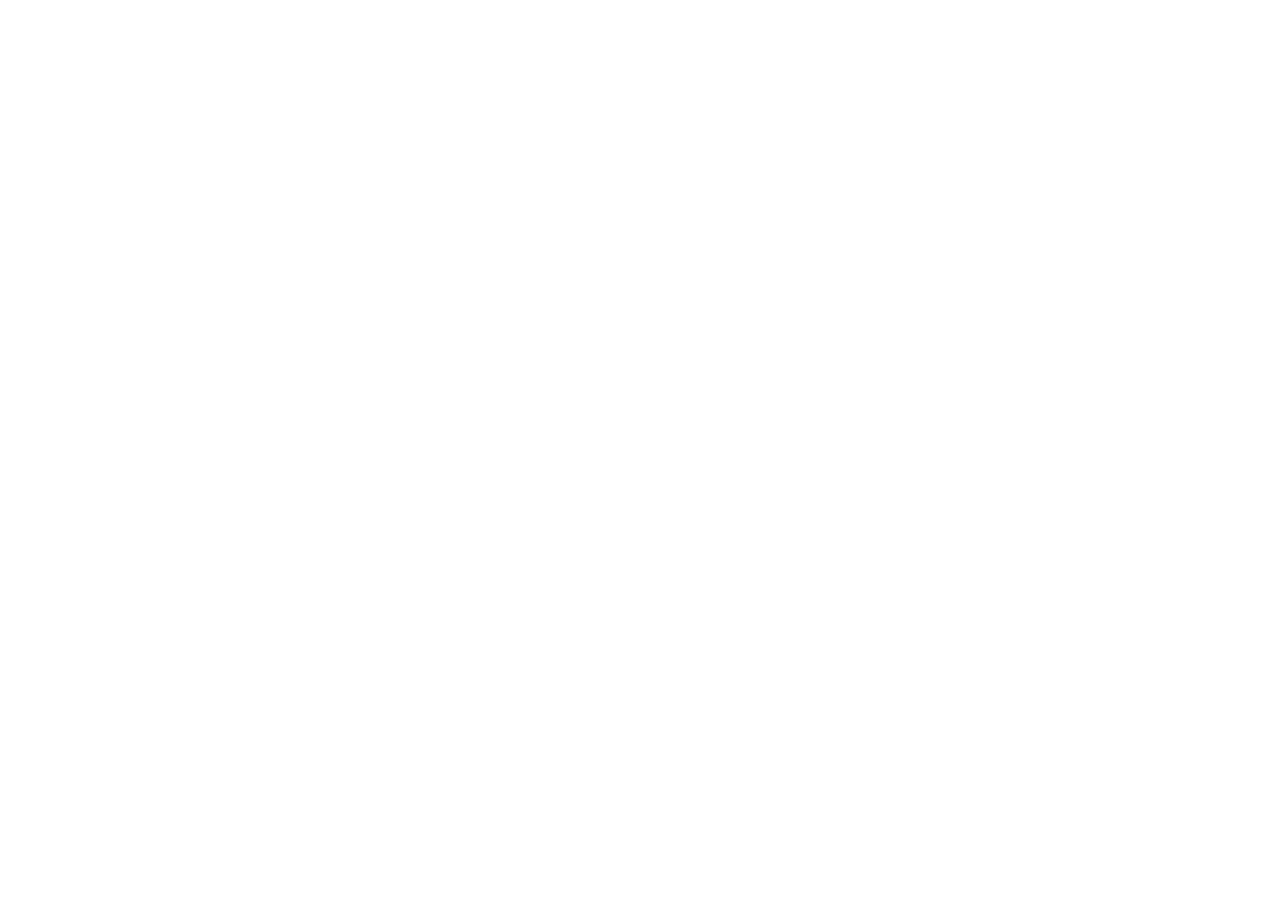
==== index.html @ 9f581bbb "initial commit" ====
<!DOCTYPE html>
<html lang="en">
<head>
    <meta charset="UTF-8">
    <meta name="viewport" content="width=device-width, initial-scale=1.0">
    <title>Tool Kit</title>
</head>
<body>
    
</body>
</html>
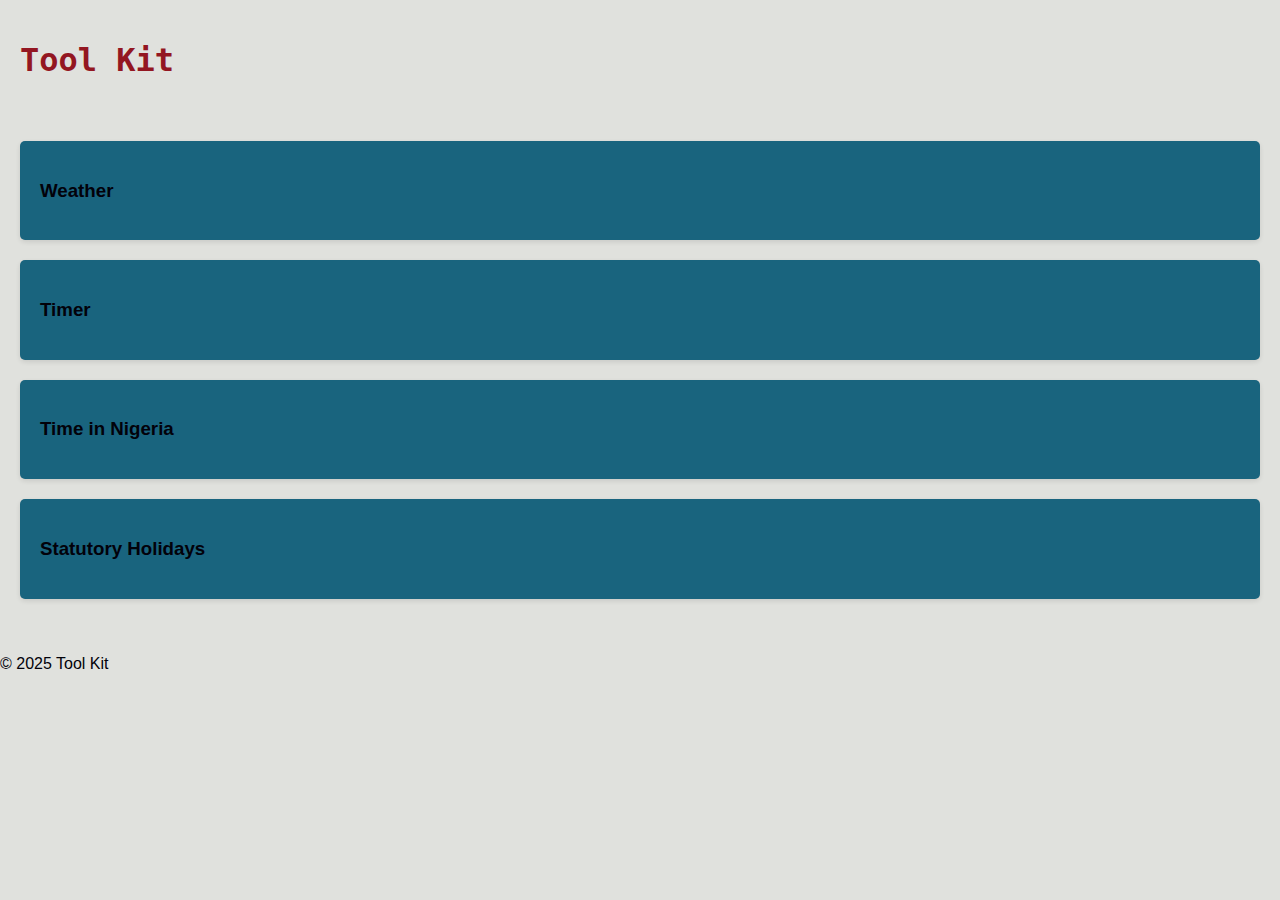
==== commit bd7f2c46: "basic html and css" ====
--- a/index.html
+++ b/index.html
@@ -3,9 +3,39 @@
 <head>
     <meta charset="UTF-8">
     <meta name="viewport" content="width=device-width, initial-scale=1.0">
-    <title>Tool Kit</title>
+    <title>Machine Shop Tool Kit</title>
+    <link rel="stylesheet" href="styles/styles.css">
 </head>
 <body>
+    <header>
+        <h1>Tool Kit</h1>
+    </header>
+    <main>
+        
+        <section id="weather-container">
+            <h3>Weather</h3>
+            <div id="weather"></div>
+        </section>
+
+        <section id="timer-container">
+            <h3>Timer</h3>
+            <div id="timer"></div>
+        </section>
+
+        <section id="nigeria-container">
+            <h3>Time in Nigeria</h3>
+            <div id="nigeria"></div>
+        </section>
+
+        <section id="holiday-container">
+            <h3>Statutory Holidays</h3>
+            <div id="holiday"></div>
+        </section>
+    </main>
+    <footer>
+        <p>&copy; 2025 Tool Kit</p>
+    </footer>
+    <script src="scripts/main.js"></script>
     
 </body>
 </html>--- a/styles/styles.css
+++ b/styles/styles.css
@@ -0,0 +1,55 @@
+:root {
+    --black: #02010aff;
+    --paynes-gray: #19647eff;
+    --platinum: #e0e1ddff;
+    --carmine: #931621ff;
+}
+
+body {
+    font-family: Verdana, sans-serif;
+    background-color: var(--platinum);
+    color: var(--black);
+    margin: 0;
+    padding: 0;
+}
+
+header, main {
+    padding: 20px;
+}
+
+h1, h2 {
+    font-family: 'Lucida Console', monospace;
+    font-weight: bold;
+    color: var(--carmine);
+}
+
+section {
+    margin-bottom: 20px;
+    background-color: var(--paynes-gray);
+    padding: 20px;
+    border-radius: 5px;
+    box-shadow: 0 2px 5px rgba(0,0,0,0.1);
+}
+
+input, button {
+    margin: 5px 0;
+}
+
+button {
+    background-color: var(--carmine);
+    color: var(--platinum);
+    border: none;
+    padding: 8px 15px;
+    cursor: pointer;
+}
+
+button:hover {
+    background-color: var(--black);
+}
+
+/* Responsive design */
+@media (max-width: 600px) {
+    section {
+        padding: 10px;
+    }
+}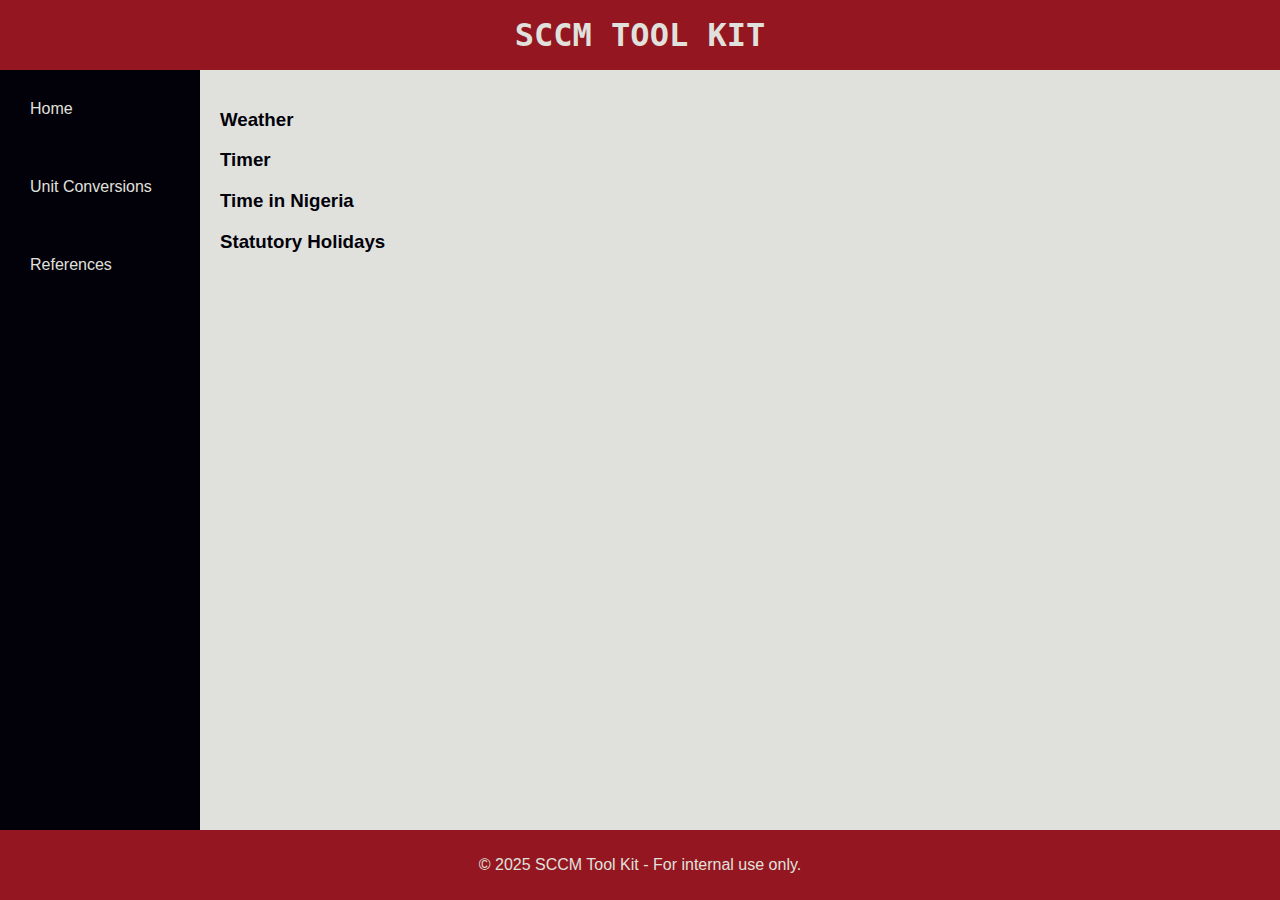
==== commit 92293e75: "add sidebar" ====
--- a/index.html
+++ b/index.html
@@ -8,34 +8,43 @@
 </head>
 <body>
     <header>
-        <h1>Tool Kit</h1>
+        <h1>SCCM TOOL KIT</h1>
     </header>
-    <main>
-        
-        <section id="weather-container">
-            <h3>Weather</h3>
-            <div id="weather"></div>
-        </section>
+    <div class="main-container">
+        <div class="sidebar">
+            <nav>
+                <ul>
+                    <li class="active"><a href="index.html">Home</a></li>
+                    <li class="active"><a href="units.html">Unit Conversions</a></li>
+                    <li class="active"><a href="refs.html">References</a></li>
+                </ul>
+            </nav>
+        </div>
+        <main>
+            <section id="weather-container">
+                <h3>Weather</h3>
+                <div id="weather"></div>
+            </section>
 
-        <section id="timer-container">
-            <h3>Timer</h3>
-            <div id="timer"></div>
-        </section>
+            <section id="timer-container">
+                <h3>Timer</h3>
+                <div id="timer"></div>
+            </section>
 
-        <section id="nigeria-container">
-            <h3>Time in Nigeria</h3>
-            <div id="nigeria"></div>
-        </section>
+            <section id="nigeria-container">
+                <h3>Time in Nigeria</h3>
+                <div id="nigeria"></div>
+            </section>
 
-        <section id="holiday-container">
-            <h3>Statutory Holidays</h3>
-            <div id="holiday"></div>
-        </section>
-    </main>
+            <section id="holiday-container">
+                <h3>Statutory Holidays</h3>
+                <div id="holiday"></div>
+            </section>
+        </main>
+    </div>
     <footer>
-        <p>&copy; 2025 Tool Kit</p>
+        <p>© 2025 SCCM Tool Kit - For internal use only.</p>
     </footer>
     <script src="scripts/main.js"></script>
-    
 </body>
 </html>--- a/styles/styles.css
+++ b/styles/styles.css
@@ -11,45 +11,91 @@
     color: var(--black);
     margin: 0;
     padding: 0;
+    display: flex;
+    flex-direction: column;
+    min-height: 100vh;
 }
 
-header, main {
+.main-container {
+    display: flex;
+    flex: 1;
+}
+
+main {
+    flex: 1;
+    overflow-y: auto;
     padding: 20px;
+}
+
+header, footer {
+    display: flex;
+    background-color: var(--carmine);
+    color: var(--platinum);
+    justify-content: center;
+    align-items: center;
+    padding: 10px;
+    flex-shrink: 0;
+    height: 50px;
+    z-index: 2;
 }
 
 h1, h2 {
     font-family: 'Lucida Console', monospace;
     font-weight: bold;
-    color: var(--carmine);
 }
 
-section {
-    margin-bottom: 20px;
-    background-color: var(--paynes-gray);
-    padding: 20px;
-    border-radius: 5px;
-    box-shadow: 0 2px 5px rgba(0,0,0,0.1);
+.sidebar {
+    width: 200px;
+    background-color: var(--black);
+    height: 100vh;
+    overflow-y: auto;
+    position: fixed; 
+    z-index: 1;
+
+
 }
 
-input, button {
-    margin: 5px 0;
+main {
+    margin-left: 200px; /* Push main content to the right of the sidebar */
 }
 
-button {
-    background-color: var(--carmine);
-    color: var(--platinum);
-    border: none;
-    padding: 8px 15px;
-    cursor: pointer;
+.sidebar nav ul {
+    list-style-type: none;
+    padding: 0;
+    margin: 0;
 }
 
-button:hover {
-    background-color: var(--black);
+.sidebar nav ul li {
+    padding: 20px;
 }
+
+.sidebar nav ul li a {
+    text-decoration: none;
+    color: var(--platinum);
+    display: block;
+    padding: 10px;
+}
+
+.sidebar nav ul li a:hover, .sidebar nav ul li a.active {
+    background-color: var(--paynes-gray);
+    color: var(--platinum);
+}
+
 
 /* Responsive design */
 @media (max-width: 600px) {
-    section {
-        padding: 10px;
+    .main-container {
+        flex-direction: column;
+    }
+    .sidebar {
+        width: 100%;
+        height: auto;
+        position: static;
+        top: auto;
+        bottom: auto;
+    }
+    main {
+        margin-left: 0;
+        width: 100%;
     }
 }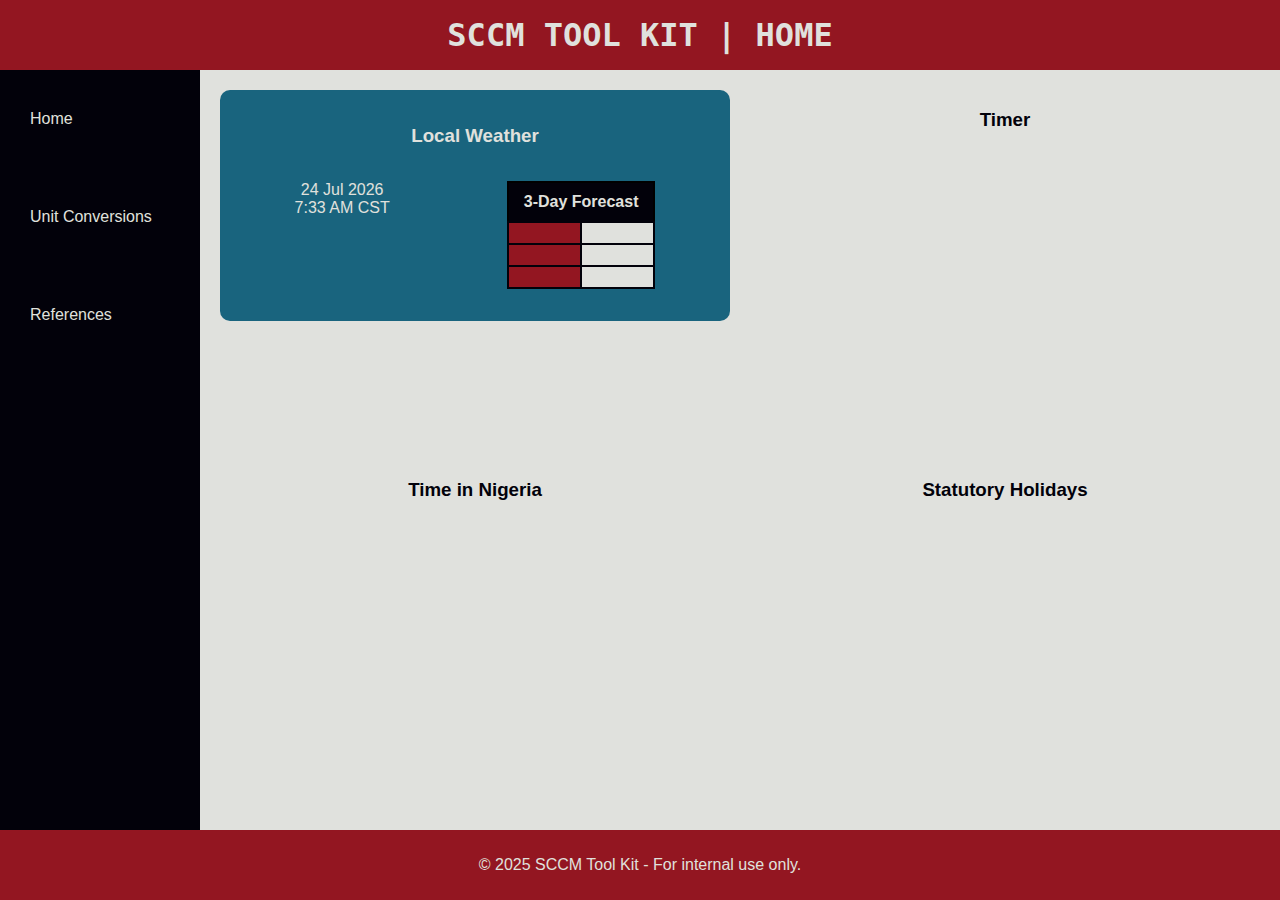
==== commit bf425645: "weather api" ====
--- a/index.html
+++ b/index.html
@@ -8,7 +8,7 @@
 </head>
 <body>
     <header>
-        <h1>SCCM TOOL KIT</h1>
+        <h1>SCCM TOOL KIT | HOME</h1>
     </header>
     <div class="main-container">
         <div class="sidebar">
@@ -21,10 +21,44 @@
             </nav>
         </div>
         <main>
-            <section id="weather-container">
-                <h3>Weather</h3>
-                <div id="weather"></div>
-            </section>
+            <div id="home-weather">
+
+                <section class="weather-cont-home">
+                    <h3>Local Weather</h3>
+                    <div id="weather-home">
+                        <p><span id="today"></span><br> <span id="time"></span> CST</p>
+                        <p><span id="current-temp"></span></p>
+                        <figure>
+                            <img id="weather-icon" src="#" alt="">
+                        </figure>
+                        <p><span id="desc"></span></p>
+                    </div>
+                    <div id="forecast-home">
+                        <table>
+                            <thead>
+                                <tr>
+                                    <th id="title-home" colspan="2" scope="colgroup">3-Day Forecast</th>
+                                </tr>
+                            </thead>
+                            <tbody>
+                                <tr>
+                                    <th id="day1"></th>
+                                    <td id="forecast1"></td>
+                                </tr>
+                                <tr>
+                                    <th id="day2"></th>
+                                    <td id="forecast2"></td>
+                                </tr>
+                                <tr>
+                                    <th id="day3"></th>
+                                    <td id="forecast3"></td>
+                                </tr>
+                            </tbody>
+                        </table>
+                    </div>
+                </section>
+            </div>
+
 
             <section id="timer-container">
                 <h3>Timer</h3>
--- a/styles/styles.css
+++ b/styles/styles.css
@@ -25,6 +25,74 @@
     flex: 1;
     overflow-y: auto;
     padding: 20px;
+    display: grid;
+    grid-template-columns: 1fr 1fr;
+    grid-template-rows: 1fr 1fr;
+    gap: 20px;
+    text-align: center;
+
+}
+
+/*weather styling*/
+#home-weather {
+    grid-column: 1 / 2;
+    grid-row: 1 / 2;
+
+}
+.weather-cont-home {
+    background-color: var(--paynes-gray);
+    color : var(--platinum);
+    padding: 1rem;
+    border-radius: 10px;
+    text-align: center;
+    display: grid;
+    grid-template-rows: auto auto;
+
+}
+.weather-cont-home h3 {
+    grid-row: 1/2;
+    grid-column: 1/3;
+}
+#title-home {
+    background-color: var(--black);
+    padding: 10px 15px; 
+}
+#forecast-home table {
+    border-collapse: collapse;
+    border: solid 2px black;
+    margin: 1rem auto;
+    background-color: var(--platinum);
+}
+#forecast-home td {
+    padding: 10px 15px;
+    border: 2px solid var(--black); 
+    color: var(--black);
+}
+#forecast-home tbody th {
+    padding: 10px 15px; 
+    background-color: var(--carmine);
+    border: 2px solid var(--black); 
+}
+#forecast-home table {
+    border-spacing: 0;
+}
+
+/*timer styling*/
+#timer-container {
+    grid-column: 2 / 3;
+    grid-row: 1 / 2;
+
+}
+
+#nigeria-container {
+    grid-column: 1 / 2;
+    grid-row: 2 / 3;
+    
+}
+
+#holiday-container {
+    grid-column: 2 / 3;
+    grid-row: 2 / 3;
 }
 
 header, footer {
@@ -56,7 +124,9 @@
 }
 
 main {
-    margin-left: 200px; /* Push main content to the right of the sidebar */
+    margin-left: 200px;
+    flex: 1;
+
 }
 
 .sidebar nav ul {
@@ -67,6 +137,7 @@
 
 .sidebar nav ul li {
     padding: 20px;
+    width: 100%;
 }
 
 .sidebar nav ul li a {
@@ -74,6 +145,11 @@
     color: var(--platinum);
     display: block;
     padding: 10px;
+    display: block; /* Make it a block to take full width */
+    width: 100%; /* Full width */
+    height: 100%; /* Full height */
+    padding: 20px 10px; /* Adjust padding as needed */
+    box-sizing: border-box; /* Include padding in the width */
 }
 
 .sidebar nav ul li a:hover, .sidebar nav ul li a.active {
@@ -83,7 +159,7 @@
 
 
 /* Responsive design */
-@media (max-width: 600px) {
+@media (max-width: 700px) {
     .main-container {
         flex-direction: column;
     }
@@ -96,6 +172,32 @@
     }
     main {
         margin-left: 0;
+        /* width: 100%; */
+        display: flex;
+        flex-direction: column;
+        justify-content: center;
+        grid-template-columns: 1fr;
+        grid-template-rows: auto auto auto auto; 
+    }
+    main section {
+        width: 95%;
+        min-height: 100px; /* Adjust as needed for content visibility */
+    }
+    .sidebar nav ul {
+        display: flex; /* Display as flex container */
+        flex-direction: row; /* Items in one row */
+        justify-content: space-around; /* Space items evenly */
+        padding: 10px 0; /* Vertical padding for the nav */
+    }
+    
+    .sidebar nav ul li {
+        padding: 0 10px; /* Adjust padding for horizontal layout */
+        margin: 0; /* Remove any margin */
         width: 100%;
+        text-align: center;
+    }
+    
+    .sidebar nav ul li a {
+        padding: 5px; /* Reduce padding for smaller screens */
     }
 }